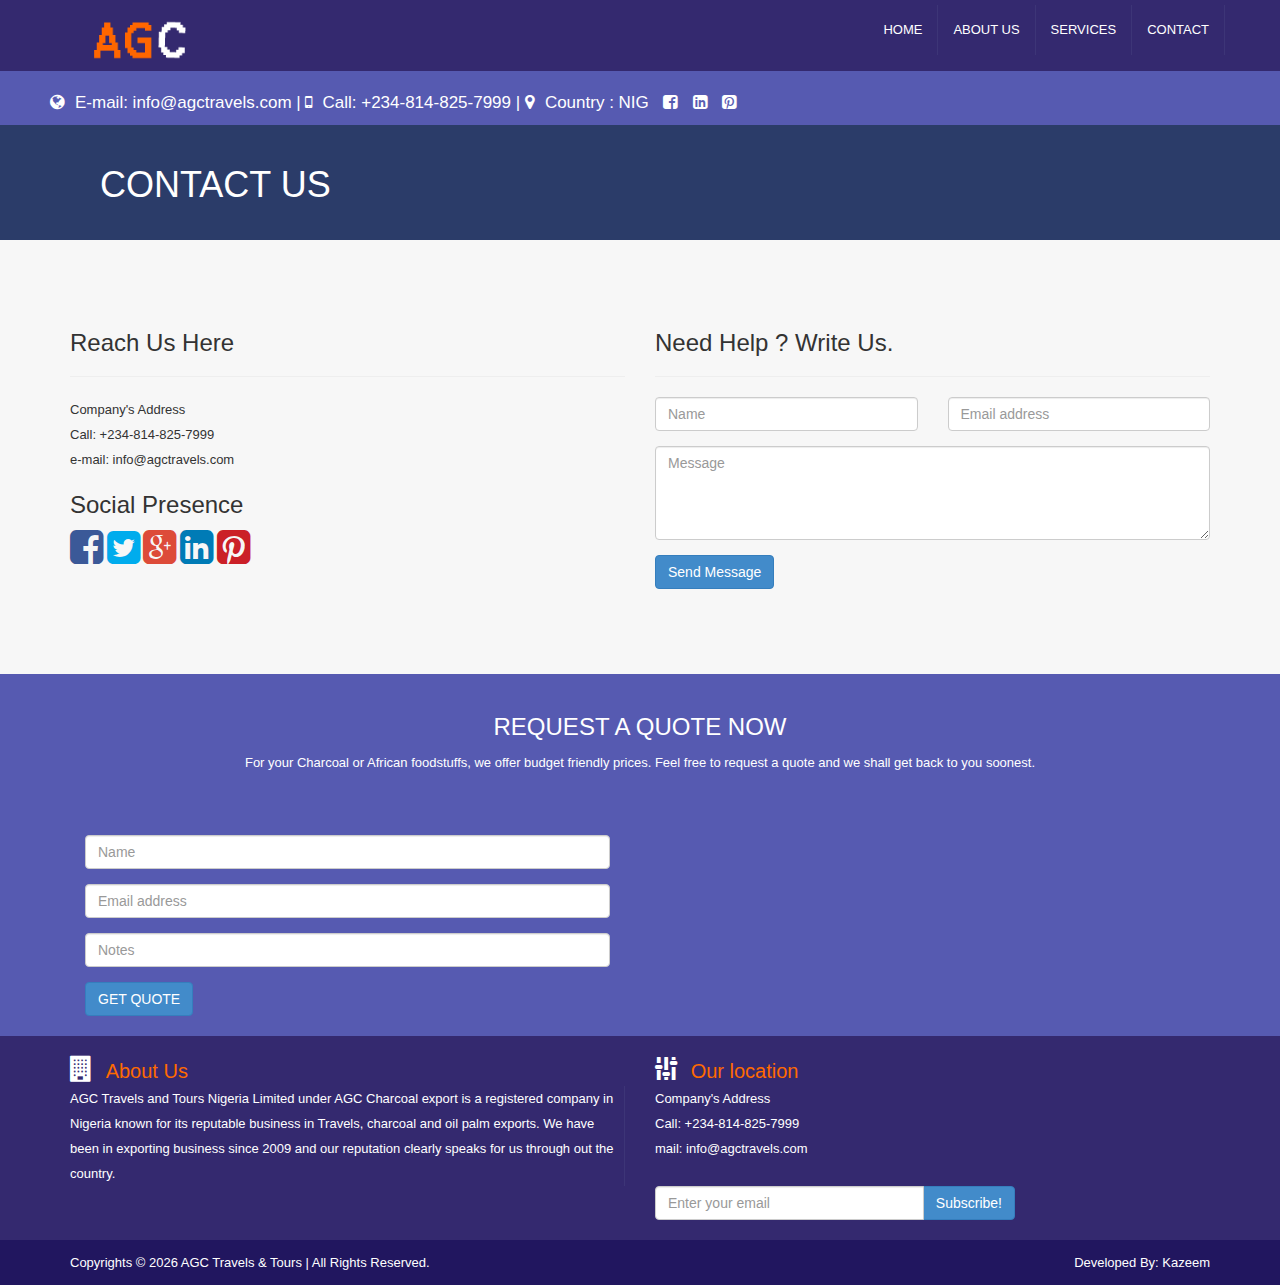
==== contact.html @ 62af7a73 "Add files via upload" ====
﻿<!DOCTYPE html>
<!--[if lt IE 7 ]><html class="ie ie6" lang="en"> <![endif]-->
<!--[if IE 7 ]><html class="ie ie7" lang="en"> <![endif]-->
<!--[if IE 8 ]><html class="ie ie8" lang="en"> <![endif]-->
<!--[if (gte IE 9)|!(IE)]><!-->
<html lang="en">
<!--<![endif]-->
<head>
    <meta charset="utf-8" />
    <meta name="viewport" content="width=device-width, initial-scale=1, maximum-scale=1" />
    <meta name="author" content="Kazeem Asifat">
    <meta name="keywords" content="AGC Travels and Tours, agc, agc travels and tours, agc travels & tours, AGC Charcoal, AGC Travels & Tours">
    <meta name="description" content="Welcome to AGC Travels & Tours Nigeria Limited. Under AGC Charcoal export, we have doussie wood, koso wood, ebony and many more for supply.">

    <!-- Twitter -->
    <meta name="twitter:card" content="summary">
    <meta name="twitter:site" content="https://kazeeem.github.io/skillzshawarma">
    <meta name="twitter:creator" content="Kazeem Asifat">
    <meta name="twitter:title" content="Welcome to Skillz Shawarma.">
    <meta name="twitter:description" content="Welcome to AGC Travels & Tours Nigeria Limited. Under AGC Charcoal export, we have doussie wood, koso wood, ebony and many more for supply.">
    <meta name="twitter:image" content="https://kazeem.github.io/skillzshawarma/images/img3.jpg">

    <!-- Facebook & Whatsapp -->
    <meta property="og:title" content="Welcome to AGC Travels & Tours Nigeria Limited. Under AGC Charcoal export, we have doussie wood, koso wood, ebony and many more for supply.">
    <meta property="og:url" content="https://kazeeem.github.io/skillzshawarma">
    <meta property="og:description" content="Welcome to AGC Travels & Tours Nigeria Limited. Under AGC Charcoal export, we have doussie wood, koso wood, ebony and many more for supply.">
    <meta property="og:image" content="https://kazeeem.github.io/skillzshawarma/images/img3.jpg">
    <meta property="og:image:secure_url" content="https://kazeeem.github.io/skillzshawarma/images/img3.jpg">
    <meta property="og:image:width" content="300">
    <meta property="og:image:height" content="200">
    <meta property="og:image:alt" content="site-logo">
    <meta property="og:type" content="website">
      
     <!--[if IE]>
        <meta http-equiv="X-UA-Compatible" content="IE=edge,chrome=1">
        <![endif]-->
    <title>Welcome to AGC Travels & Tours Nigeria Limited. Under AGC Charcoal export, we have doussie wood, koso wood, ebony and many more for supply.</title>
    <!--  Bootstrap Style -->
    <link href="assets/css/bootstrap.css" rel="stylesheet" />
     <!--  Font-Awesome Style -->
    <link href="assets/css/font-awesome.min.css" rel="stylesheet" />
     <!--  Font-Awesome Animation Style -->
    <link href="assets/css/font-awesome-animation.css" rel="stylesheet" />
     <!--  Pretty Photo Style -->
    <link href="assets/css/prettyPhoto.css" rel="stylesheet" />
        <!--  Google Font Style -->
    <link href='http://fonts.googleapis.com/css?family=Open+Sans' rel='stylesheet' type='text/css' />
     <!--  Custom Style -->
    <link href="assets/css/style.css" rel="stylesheet" />
    <!-- HTML5 shim and Respond.js IE8 support of HTML5 elements and media queries -->
    <!--[if lt IE 9]>
      <script src="https://oss.maxcdn.com/libs/html5shiv/3.7.0/html5shiv.js"></script>
      <script src="https://oss.maxcdn.com/libs/respond.js/1.3.0/respond.min.js"></script>
    <![endif]-->

</head>
<body>
 <div class="navbar navbar-default navbar-fixed-top menu-back">
        <div class="container">
            <div class="navbar-header">
                <button type="button" class="navbar-toggle" data-toggle="collapse" data-target=".navbar-collapse">
                    <span class="icon-bar"></span>
                    <span class="icon-bar"></span>
                    <span class="icon-bar"></span>
                </button>

                <a class="navbar-brand" href="#">
                    <img src="assets/img/logo3.png" class="navbar-brand-logo " alt="" />
                </a>
            </div>
            <div class="navbar-collapse collapse" >
                <ul class="nav navbar-nav navbar-right">
                   
                    <li><a href="index.html">HOME</a></li>
                    <li><a href="index.html#about">ABOUT US</a></li> 
                    <li><a href="index.html#services">SERVICES</a></li>
                    <li><a href="contact.html">CONTACT</a></li>
                </ul>
            </div>

        </div>
    </div>
    <!--./ Top Menu End -->
    <div class="div-social-top">

        <i class="fa fa-globe "></i>E-mail:  info@agctravels.com   | <i class="fa fa-mobile "></i>Call: +234-814-825-7999  |  <i class="fa fa-map-marker "></i>Country : NIG &nbsp;
        <a href="https://www.facebook.com/agc agro product" target="_blank">
          <i class="fa fa-facebook-square "></i>
        </a>
        <a href="#">
            <i class="fa fa-linkedin-square "></i>
        </a>
        <a href="#">
            <i class="fa fa-pinterest-square "></i>
        </a>


    </div>
    <!--./ Social Div End -->
    <div class="general-subhead">
        <h1>CONTACT US</h1>
    </div>
    <!--./ Gereral Subhead End -->
    <section>
        <div class="container">
            <div class="row">

                <div class="col-lg-6 col-md-6  col-sm-12">
                    <h3>Reach Us Here</h3>
                    <hr />
                    <p>
                        Company's Address
                            <br />
                        Call: +234-814-825-7999
                            <br />
                        e-mail: info@agctravels.com
                             <br />
                    </p>
                    <h3>Social Presence</h3>
                    <a href="https://www.facebook.com/agc agro product" target="_blank"><i class="fa fa-facebook-square fa-3x color-facebook"></i></a>
                    <a href="#"><i class="fa fa-twitter-square fa-3x color-twitter"></i></a>
                    <a href="#"><i class="fa fa-google-plus-square fa-3x color-google-plus"></i></a>
                    <a href="#"><i class="fa fa-linkedin-square fa-3x color-linkedin"></i></a>
                    <a href="#"><i class="fa fa-pinterest-square fa-3x color-pinterest"></i></a>
                </div>
                <div class="col-lg-6 col-md-6  col-sm-12">
                    <h3>Need Help ? Write Us. </h3>
                    <hr />
                    <form>
                        <div class="row">
                            <div class="col-lg-6 col-md-6 col-sm-6">
                                <div class="form-group">
                                    <input type="text" class="form-control" required="required" placeholder="Name" />
                                </div>
                            </div>
                            <div class="col-lg-6 col-md-6 col-sm-6">
                                <div class="form-group">
                                    <input type="text" class="form-control" required="required" placeholder="Email address" />
                                </div>
                            </div>
                        </div>
                        <div class="row">
                            <div class="col-lg-12 col-md-12 col-sm-12">
                                <div class="form-group">
                                    <textarea name="message" id="message" required="required" class="form-control" rows="4" placeholder="Message"></textarea>
                                </div>
                                <div class="form-group">
                                    <button type="submit" class="btn btn-primary">Send Message</button>
                                </div>
                            </div>
                        </div>
                    </form>
                </div>

            </div>
        </div>

    </section>
    <!--./ Main Contact end -->
    <div id="request-quote">
        <div class="container">

            <div class="row">
                <div class="col-lg-12 col-md-12">
                    <div class="text-center">
                        <h3>REQUEST A QUOTE NOW</h3>
                        <p>For your Charcoal or African foodstuffs, we offer budget friendly prices. Feel free to request a quote and we shall get back to you soonest. </p>
                        <br />
                        <br />
                    </div>
                </div>
                <div class="col-lg-6 col-md-6">
                    <form>
                        <div class="col-lg-12 col-md-12 ">
                            <div class="form-group">
                                <input type="text" class="form-control" required="required" placeholder="Name" />
                            </div>
                        </div>
                        <div class="col-lg-12 col-md-12">
                            <div class="form-group">
                                <input type="text" class="form-control" required="required" placeholder="Email address" />
                            </div>
                        </div>
                        <div class="col-lg-12 col-md-12">
                            <div class="form-group">
                                <input type="text" class="form-control" required="required" placeholder="Notes" />
                            </div>
                        </div>
                        <div class="col-lg-12 col-md-12">
                            <button type="submit" class="btn btn-primary">GET QUOTE</button>

                        </div>
                    </form>
                </div>
            </div>

        </div>

    </div>
    <!--./ Request Quote End -->
     <div id="footer-sec">
        <div class="container">
            <div class="row">
                <div class="col-lg-6 col-md-6" id="about-ftr">
                    <i class="fa fa-building fa-2x"></i>
                    <span>About Us</span>
                    <p>
                        AGC Travels and Tours Nigeria Limited under AGC Charcoal export is a registered company in Nigeria known for its reputable business in Travels, charcoal and oil palm exports. We have been in exporting business since 2009 and our reputation clearly speaks for us through out the country.
                    </p>
                </div>

                <div class="col-lg-4 col-md-4">
                    <i class="fa fa-sliders fa-2x"></i>
                    <span>Our location</span>
                    <small></small>
                    Company's Address
                    <br />
                    Call: +234-814-825-7999
                     <br />
                    mail: info@agctravels.com
                    <br />
                    <br />
                    <form role="form">
                        <div class="input-group">
                            <input type="text" class="form-control" autocomplete="off" placeholder="Enter your email" required />
                            <span class="input-group-btn">
                                <button class="btn btn-primary" type="button">Subscribe!</button>
                            </span>
                        </div>
                    </form>
                </div>
            </div>
        </div>
         </div>
    <!--./ footer-sec  End -->
    <div id="footser-end">
        <div class="container">
            <div class="row">
                <div class="col-lg-6 col-md-6 text-left">
                   Copyrights &copy; <script>document.write(new Date().getFullYear());</script> AGC Travels & Tours | All Rights Reserved.                 
                </div>
                <div class="col-lg-6 col-md-6">
                    Developed By: <a href="http://kazeeem.github.io" target="_blank" style="color:#fff" >Kazeem</a>    
                </div>
            </div>

        </div>
    </div>
    <!--./ footer-end End -->
    <!--  Jquery Core Script -->
    <script src="assets/js/jquery-1.10.2.js"></script>
    <!--  Core Bootstrap Script -->
    <script src="assets/js/bootstrap.js"></script>
    <!--  Custom Scripts -->
    <script src="assets/js/custom.js"></script>

</body>
</html>
---- assets/css/prettyPhoto.css ----
div.pp_default .pp_top,div.pp_default .pp_top .pp_middle,div.pp_default .pp_top .pp_left,div.pp_default .pp_top .pp_right,div.pp_default .pp_bottom,div.pp_default .pp_bottom .pp_left,div.pp_default .pp_bottom .pp_middle,div.pp_default .pp_bottom .pp_right{height:13px}
div.pp_default .pp_top .pp_left{background:url(../img/prettyPhoto/default/sprite.png) -78px -93px no-repeat}
div.pp_default .pp_top .pp_middle{background:url(../img/prettyPhoto/default/sprite_x.png) top left repeat-x}
div.pp_default .pp_top .pp_right{background:url(../img/prettyPhoto/default/sprite.png) -112px -93px no-repeat}
div.pp_default .pp_content .ppt{color:#f8f8f8}
div.pp_default .pp_content_container .pp_left{background:url(../img/prettyPhoto/default/sprite_y.png) -7px 0 repeat-y;padding-left:13px}
div.pp_default .pp_content_container .pp_right{background:url(../img/prettyPhoto/default/sprite_y.png) top right repeat-y;padding-right:13px}
div.pp_default .pp_next:hover{background:url(../img/prettyPhoto/default/sprite_next.png) center right no-repeat;cursor:pointer}
div.pp_default .pp_previous:hover{background:url(../img/prettyPhoto/default/sprite_prev.png) center left no-repeat;cursor:pointer}
div.pp_default .pp_expand{background:url(../img/prettyPhoto/default/sprite.png) 0 -29px no-repeat;cursor:pointer;width:28px;height:28px}
div.pp_default .pp_expand:hover{background:url(../img/prettyPhoto/default/sprite.png) 0 -56px no-repeat;cursor:pointer}
div.pp_default .pp_contract{background:url(../img/prettyPhoto/default/sprite.png) 0 -84px no-repeat;cursor:pointer;width:28px;height:28px}
div.pp_default .pp_contract:hover{background:url(../img/prettyPhoto/default/sprite.png) 0 -113px no-repeat;cursor:pointer}
div.pp_default .pp_close{width:30px;height:30px;background:url(../img/prettyPhoto/default/sprite.png) 2px 1px no-repeat;cursor:pointer}
div.pp_default .pp_gallery ul li a{background:url(../img/prettyPhoto/default/default_thumb.png) center center #f8f8f8;border:1px solid #aaa}
div.pp_default .pp_social{margin-top:7px}
div.pp_default .pp_gallery a.pp_arrow_previous,div.pp_default .pp_gallery a.pp_arrow_next{position:static;left:auto}
div.pp_default .pp_nav .pp_play,div.pp_default .pp_nav .pp_pause{background:url(../img/prettyPhoto/default/sprite.png) -51px 1px no-repeat;height:30px;width:30px}
div.pp_default .pp_nav .pp_pause{background-position:-51px -29px}
div.pp_default a.pp_arrow_previous,div.pp_default a.pp_arrow_next{background:url(../img/prettyPhoto/default/sprite.png) -31px -3px no-repeat;height:20px;width:20px;margin:4px 0 0}
div.pp_default a.pp_arrow_next{left:52px;background-position:-82px -3px}
div.pp_default .pp_content_container .pp_details{margin-top:5px}
div.pp_default .pp_nav{clear:none;height:30px;width:110px;position:relative}
div.pp_default .pp_nav .currentTextHolder{font-family:Georgia;font-style:italic;color:#999;font-size:11px;left:75px;line-height:25px;position:absolute;top:2px;margin:0;padding:0 0 0 10px}
div.pp_default .pp_close:hover,div.pp_default .pp_nav .pp_play:hover,div.pp_default .pp_nav .pp_pause:hover,div.pp_default .pp_arrow_next:hover,div.pp_default .pp_arrow_previous:hover{opacity:0.7}
div.pp_default .pp_description{font-size:11px;font-weight:700;line-height:14px;margin:5px 50px 5px 0}
div.pp_default .pp_bottom .pp_left{background:url(../img/prettyPhoto/default/sprite.png) -78px -127px no-repeat}
div.pp_default .pp_bottom .pp_middle{background:url(../img/prettyPhoto/default/sprite_x.png) bottom left repeat-x}
div.pp_default .pp_bottom .pp_right{background:url(../img/prettyPhoto/default/sprite.png) -112px -127px no-repeat}
div.pp_default .pp_loaderIcon{background:url(../img/prettyPhoto/default/loader.gif) center center no-repeat}
div.light_rounded .pp_top .pp_left{background:url(../img/prettyPhoto/light_rounded/sprite.png) -88px -53px no-repeat}
div.light_rounded .pp_top .pp_right{background:url(../img/prettyPhoto/light_rounded/sprite.png) -110px -53px no-repeat}
div.light_rounded .pp_next:hover{background:url(../img/prettyPhoto/light_rounded/btnNext.png) center right no-repeat;cursor:pointer}
div.light_rounded .pp_previous:hover{background:url(../img/prettyPhoto/light_rounded/btnPrevious.png) center left no-repeat;cursor:pointer}
div.light_rounded .pp_expand{background:url(../img/prettyPhoto/light_rounded/sprite.png) -31px -26px no-repeat;cursor:pointer}
div.light_rounded .pp_expand:hover{background:url(../img/prettyPhoto/light_rounded/sprite.png) -31px -47px no-repeat;cursor:pointer}
div.light_rounded .pp_contract{background:url(../img/prettyPhoto/light_rounded/sprite.png) 0 -26px no-repeat;cursor:pointer}
div.light_rounded .pp_contract:hover{background:url(../img/prettyPhoto/light_rounded/sprite.png) 0 -47px no-repeat;cursor:pointer}
div.light_rounded .pp_close{width:75px;height:22px;background:url(../img/prettyPhoto/light_rounded/sprite.png) -1px -1px no-repeat;cursor:pointer}
div.light_rounded .pp_nav .pp_play{background:url(../img/prettyPhoto/light_rounded/sprite.png) -1px -100px no-repeat;height:15px;width:14px}
div.light_rounded .pp_nav .pp_pause{background:url(../img/prettyPhoto/light_rounded/sprite.png) -24px -100px no-repeat;height:15px;width:14px}
div.light_rounded .pp_arrow_previous{background:url(../img/prettyPhoto/light_rounded/sprite.png) 0 -71px no-repeat}
div.light_rounded .pp_arrow_next{background:url(../img/prettyPhoto/light_rounded/sprite.png) -22px -71px no-repeat}
div.light_rounded .pp_bottom .pp_left{background:url(../img/prettyPhoto/light_rounded/sprite.png) -88px -80px no-repeat}
div.light_rounded .pp_bottom .pp_right{background:url(../img/prettyPhoto/light_rounded/sprite.png) -110px -80px no-repeat}
div.dark_rounded .pp_top .pp_left{background:url(../img/prettyPhoto/dark_rounded/sprite.png) -88px -53px no-repeat}
div.dark_rounded .pp_top .pp_right{background:url(../img/prettyPhoto/dark_rounded/sprite.png) -110px -53px no-repeat}
div.dark_rounded .pp_content_container .pp_left{background:url(../img/prettyPhoto/dark_rounded/contentPattern.png) top left repeat-y}
div.dark_rounded .pp_content_container .pp_right{background:url(../img/prettyPhoto/dark_rounded/contentPattern.png) top right repeat-y}
div.dark_rounded .pp_next:hover{background:url(../img/prettyPhoto/dark_rounded/btnNext.png) center right no-repeat;cursor:pointer}
div.dark_rounded .pp_previous:hover{background:url(../img/prettyPhoto/dark_rounded/btnPrevious.png) center left no-repeat;cursor:pointer}
div.dark_rounded .pp_expand{background:url(../img/prettyPhoto/dark_rounded/sprite.png) -31px -26px no-repeat;cursor:pointer}
div.dark_rounded .pp_expand:hover{background:url(../img/prettyPhoto/dark_rounded/sprite.png) -31px -47px no-repeat;cursor:pointer}
div.dark_rounded .pp_contract{background:url(../img/prettyPhoto/dark_rounded/sprite.png) 0 -26px no-repeat;cursor:pointer}
div.dark_rounded .pp_contract:hover{background:url(../img/prettyPhoto/dark_rounded/sprite.png) 0 -47px no-repeat;cursor:pointer}
div.dark_rounded .pp_close{width:75px;height:22px;background:url(../img/prettyPhoto/dark_rounded/sprite.png) -1px -1px no-repeat;cursor:pointer}
div.dark_rounded .pp_description{margin-right:85px;color:#fff}
div.dark_rounded .pp_nav .pp_play{background:url(../img/prettyPhoto/dark_rounded/sprite.png) -1px -100px no-repeat;height:15px;width:14px}
div.dark_rounded .pp_nav .pp_pause{background:url(../img/prettyPhoto/dark_rounded/sprite.png) -24px -100px no-repeat;height:15px;width:14px}
div.dark_rounded .pp_arrow_previous{background:url(../img/prettyPhoto/dark_rounded/sprite.png) 0 -71px no-repeat}
div.dark_rounded .pp_arrow_next{background:url(../img/prettyPhoto/dark_rounded/sprite.png) -22px -71px no-repeat}
div.dark_rounded .pp_bottom .pp_left{background:url(../img/prettyPhoto/dark_rounded/sprite.png) -88px -80px no-repeat}
div.dark_rounded .pp_bottom .pp_right{background:url(../img/prettyPhoto/dark_rounded/sprite.png) -110px -80px no-repeat}
div.dark_rounded .pp_loaderIcon{background:url(../img/prettyPhoto/dark_rounded/loader.gif) center center no-repeat}
div.dark_square .pp_left,div.dark_square .pp_middle,div.dark_square .pp_right,div.dark_square .pp_content{background:#000}
div.dark_square .pp_description{color:#fff;margin:0 85px 0 0}
div.dark_square .pp_loaderIcon{background:url(../img/prettyPhoto/dark_square/loader.gif) center center no-repeat}
div.dark_square .pp_expand{background:url(../img/prettyPhoto/dark_square/sprite.png) -31px -26px no-repeat;cursor:pointer}
div.dark_square .pp_expand:hover{background:url(../img/prettyPhoto/dark_square/sprite.png) -31px -47px no-repeat;cursor:pointer}
div.dark_square .pp_contract{background:url(../img/prettyPhoto/dark_square/sprite.png) 0 -26px no-repeat;cursor:pointer}
div.dark_square .pp_contract:hover{background:url(../img/prettyPhoto/dark_square/sprite.png) 0 -47px no-repeat;cursor:pointer}
div.dark_square .pp_close{width:75px;height:22px;background:url(../img/prettyPhoto/dark_square/sprite.png) -1px -1px no-repeat;cursor:pointer}
div.dark_square .pp_nav{clear:none}
div.dark_square .pp_nav .pp_play{background:url(../img/prettyPhoto/dark_square/sprite.png) -1px -100px no-repeat;height:15px;width:14px}
div.dark_square .pp_nav .pp_pause{background:url(../img/prettyPhoto/dark_square/sprite.png) -24px -100px no-repeat;height:15px;width:14px}
div.dark_square .pp_arrow_previous{background:url(../img/prettyPhoto/dark_square/sprite.png) 0 -71px no-repeat}
div.dark_square .pp_arrow_next{background:url(../img/prettyPhoto/dark_square/sprite.png) -22px -71px no-repeat}
div.dark_square .pp_next:hover{background:url(../img/prettyPhoto/dark_square/btnNext.png) center right no-repeat;cursor:pointer}
div.dark_square .pp_previous:hover{background:url(../img/prettyPhoto/dark_square/btnPrevious.png) center left no-repeat;cursor:pointer}
div.light_square .pp_expand{background:url(../img/prettyPhoto/light_square/sprite.png) -31px -26px no-repeat;cursor:pointer}
div.light_square .pp_expand:hover{background:url(../img/prettyPhoto/light_square/sprite.png) -31px -47px no-repeat;cursor:pointer}
div.light_square .pp_contract{background:url(../img/prettyPhoto/light_square/sprite.png) 0 -26px no-repeat;cursor:pointer}
div.light_square .pp_contract:hover{background:url(../img/prettyPhoto/light_square/sprite.png) 0 -47px no-repeat;cursor:pointer}
div.light_square .pp_close{width:75px;height:22px;background:url(../img/prettyPhoto/light_square/sprite.png) -1px -1px no-repeat;cursor:pointer}
div.light_square .pp_nav .pp_play{background:url(../img/prettyPhoto/light_square/sprite.png) -1px -100px no-repeat;height:15px;width:14px}
div.light_square .pp_nav .pp_pause{background:url(../img/prettyPhoto/light_square/sprite.png) -24px -100px no-repeat;height:15px;width:14px}
div.light_square .pp_arrow_previous{background:url(../img/prettyPhoto/light_square/sprite.png) 0 -71px no-repeat}
div.light_square .pp_arrow_next{background:url(../img/prettyPhoto/light_square/sprite.png) -22px -71px no-repeat}
div.light_square .pp_next:hover{background:url(../img/prettyPhoto/light_square/btnNext.png) center right no-repeat;cursor:pointer}
div.light_square .pp_previous:hover{background:url(../img/prettyPhoto/light_square/btnPrevious.png) center left no-repeat;cursor:pointer}
div.facebook .pp_top .pp_left{background:url(../img/prettyPhoto/facebook/sprite.png) -88px -53px no-repeat}
div.facebook .pp_top .pp_middle{background:url(../img/prettyPhoto/facebook/contentPatternTop.png) top left repeat-x}
div.facebook .pp_top .pp_right{background:url(../img/prettyPhoto/facebook/sprite.png) -110px -53px no-repeat}
div.facebook .pp_content_container .pp_left{background:url(../img/prettyPhoto/facebook/contentPatternLeft.png) top left repeat-y}
div.facebook .pp_content_container .pp_right{background:url(../img/prettyPhoto/facebook/contentPatternRight.png) top right repeat-y}
div.facebook .pp_expand{background:url(../img/prettyPhoto/facebook/sprite.png) -31px -26px no-repeat;cursor:pointer}
div.facebook .pp_expand:hover{background:url(../img/prettyPhoto/facebook/sprite.png) -31px -47px no-repeat;cursor:pointer}
div.facebook .pp_contract{background:url(../img/prettyPhoto/facebook/sprite.png) 0 -26px no-repeat;cursor:pointer}
div.facebook .pp_contract:hover{background:url(../img/prettyPhoto/facebook/sprite.png) 0 -47px no-repeat;cursor:pointer}
div.facebook .pp_close{width:22px;height:22px;background:url(../img/prettyPhoto/facebook/sprite.png) -1px -1px no-repeat;cursor:pointer}
div.facebook .pp_description{margin:0 37px 0 0}
div.facebook .pp_loaderIcon{background:url(../img/prettyPhoto/facebook/loader.gif) center center no-repeat}
div.facebook .pp_arrow_previous{background:url(../img/prettyPhoto/facebook/sprite.png) 0 -71px no-repeat;height:22px;margin-top:0;width:22px}
div.facebook .pp_arrow_previous.disabled{background-position:0 -96px;cursor:default}
div.facebook .pp_arrow_next{background:url(../img/prettyPhoto/facebook/sprite.png) -32px -71px no-repeat;height:22px;margin-top:0;width:22px}
div.facebook .pp_arrow_next.disabled{background-position:-32px -96px;cursor:default}
div.facebook .pp_nav{margin-top:0}
div.facebook .pp_nav p{font-size:15px;padding:0 3px 0 4px}
div.facebook .pp_nav .pp_play{background:url(../img/prettyPhoto/facebook/sprite.png) -1px -123px no-repeat;height:22px;width:22px}
div.facebook .pp_nav .pp_pause{background:url(../img/prettyPhoto/facebook/sprite.png) -32px -123px no-repeat;height:22px;width:22px}
div.facebook .pp_next:hover{background:url(../img/prettyPhoto/facebook/btnNext.png) center right no-repeat;cursor:pointer}
div.facebook .pp_previous:hover{background:url(../img/prettyPhoto/facebook/btnPrevious.png) center left no-repeat;cursor:pointer}
div.facebook .pp_bottom .pp_left{background:url(../img/prettyPhoto/facebook/sprite.png) -88px -80px no-repeat}
div.facebook .pp_bottom .pp_middle{background:url(../img/prettyPhoto/facebook/contentPatternBottom.png) top left repeat-x}
div.facebook .pp_bottom .pp_right{background:url(../img/prettyPhoto/facebook/sprite.png) -110px -80px no-repeat}
div.pp_pic_holder a:focus{outline:none}
div.pp_overlay{background:#000;display:none;left:0;position:absolute;top:0;width:100%;z-index:9500}
div.pp_pic_holder{display:none;position:absolute;width:100px;z-index:10000}
.pp_content{height:40px;min-width:40px}
* html .pp_content{width:40px}
.pp_content_container{position:relative;text-align:left;width:100%}
.pp_content_container .pp_left{padding-left:20px}
.pp_content_container .pp_right{padding-right:20px}
.pp_content_container .pp_details{float:left;margin:10px 0 2px}
.pp_description{display:none;margin:0}
.pp_social{float:left;margin:0}
.pp_social .facebook{float:left;margin-left:5px;width:55px;overflow:hidden}
.pp_social .twitter{float:left}
.pp_nav{clear:right;float:left;margin:3px 10px 0 0}
.pp_nav p{float:left;white-space:nowrap;margin:2px 4px}
.pp_nav .pp_play,.pp_nav .pp_pause{float:left;margin-right:4px;text-indent:-10000px}
a.pp_arrow_previous,a.pp_arrow_next{display:block;float:left;height:15px;margin-top:3px;overflow:hidden;text-indent:-10000px;width:14px}
.pp_hoverContainer{position:absolute;top:0;width:100%;z-index:2000}
.pp_gallery{display:none;left:50%;margin-top:-50px;position:absolute;z-index:10000}
.pp_gallery div{float:left;overflow:hidden;position:relative}
.pp_gallery ul{float:left;height:35px;position:relative;white-space:nowrap;margin:0 0 0 5px;padding:0}
.pp_gallery ul a{border:1px rgba(0,0,0,0.5) solid;display:block;float:left;height:33px;overflow:hidden}
.pp_gallery ul a img{border:0}
.pp_gallery li{display:block;float:left;margin:0 5px 0 0;padding:0}
.pp_gallery li.default a{background:url(../img/prettyPhoto/facebook/default_thumbnail.gif) 0 0 no-repeat;display:block;height:33px;width:50px}
.pp_gallery .pp_arrow_previous,.pp_gallery .pp_arrow_next{margin-top:7px!important}
a.pp_next{background:url(../img/prettyPhoto/light_rounded/btnNext.png) 10000px 10000px no-repeat;display:block;float:right;height:100%;text-indent:-10000px;width:49%}
a.pp_previous{background:url(../img/prettyPhoto/light_rounded/btnNext.png) 10000px 10000px no-repeat;display:block;float:left;height:100%;text-indent:-10000px;width:49%}
a.pp_expand,a.pp_contract{cursor:pointer;display:none;height:20px;position:absolute;right:30px;text-indent:-10000px;top:10px;width:20px;z-index:20000}
a.pp_close{position:absolute;right:0;top:0;display:block;line-height:22px;text-indent:-10000px}
.pp_loaderIcon{display:block;height:24px;left:50%;position:absolute;top:50%;width:24px;margin:-12px 0 0 -12px}
#pp_full_res{line-height:1!important}
#pp_full_res .pp_inline{text-align:left}
#pp_full_res .pp_inline p{margin:0 0 15px}
div.ppt{color:#fff;display:none;font-size:17px;z-index:9999;margin:0 0 5px 15px}
div.pp_default .pp_content,div.light_rounded .pp_content{background-color:#fff}
div.pp_default #pp_full_res .pp_inline,div.light_rounded .pp_content .ppt,div.light_rounded #pp_full_res .pp_inline,div.light_square .pp_content .ppt,div.light_square #pp_full_res .pp_inline,div.facebook .pp_content .ppt,div.facebook #pp_full_res .pp_inline{color:#000}
div.pp_default .pp_gallery ul li a:hover,div.pp_default .pp_gallery ul li.selected a,.pp_gallery ul a:hover,.pp_gallery li.selected a{border-color:#fff}
div.pp_default .pp_details,div.light_rounded .pp_details,div.dark_rounded .pp_details,div.dark_square .pp_details,div.light_square .pp_details,div.facebook .pp_details{position:relative}
div.light_rounded .pp_top .pp_middle,div.light_rounded .pp_content_container .pp_left,div.light_rounded .pp_content_container .pp_right,div.light_rounded .pp_bottom .pp_middle,div.light_square .pp_left,div.light_square .pp_middle,div.light_square .pp_right,div.light_square .pp_content,div.facebook .pp_content{background:#fff}
div.light_rounded .pp_description,div.light_square .pp_description{margin-right:85px}
div.light_rounded .pp_gallery a.pp_arrow_previous,div.light_rounded .pp_gallery a.pp_arrow_next,div.dark_rounded .pp_gallery a.pp_arrow_previous,div.dark_rounded .pp_gallery a.pp_arrow_next,div.dark_square .pp_gallery a.pp_arrow_previous,div.dark_square .pp_gallery a.pp_arrow_next,div.light_square .pp_gallery a.pp_arrow_previous,div.light_square .pp_gallery a.pp_arrow_next{margin-top:12px!important}
div.light_rounded .pp_arrow_previous.disabled,div.dark_rounded .pp_arrow_previous.disabled,div.dark_square .pp_arrow_previous.disabled,div.light_square .pp_arrow_previous.disabled{background-position:0 -87px;cursor:default}
div.light_rounded .pp_arrow_next.disabled,div.dark_rounded .pp_arrow_next.disabled,div.dark_square .pp_arrow_next.disabled,div.light_square .pp_arrow_next.disabled{background-position:-22px -87px;cursor:default}
div.light_rounded .pp_loaderIcon,div.light_square .pp_loaderIcon{background:url(../img/prettyPhoto/light_rounded/loader.gif) center center no-repeat}
div.dark_rounded .pp_top .pp_middle,div.dark_rounded .pp_content,div.dark_rounded .pp_bottom .pp_middle{background:url(../img/prettyPhoto/dark_rounded/contentPattern.png) top left repeat}
div.dark_rounded .currentTextHolder,div.dark_square .currentTextHolder{color:#c4c4c4}
div.dark_rounded #pp_full_res .pp_inline,div.dark_square #pp_full_res .pp_inline{color:#fff}
.pp_top,.pp_bottom{height:20px;position:relative}
* html .pp_top,* html .pp_bottom{padding:0 20px}
.pp_top .pp_left,.pp_bottom .pp_left{height:20px;left:0;position:absolute;width:20px}
.pp_top .pp_middle,.pp_bottom .pp_middle{height:20px;left:20px;position:absolute;right:20px}
* html .pp_top .pp_middle,* html .pp_bottom .pp_middle{left:0;position:static}
.pp_top .pp_right,.pp_bottom .pp_right{height:20px;left:auto;position:absolute;right:0;top:0;width:20px}
.pp_fade,.pp_gallery li.default a img{display:none}
---- assets/css/style.css ----
﻿/*=============================================================
    Authour URI: www.binarytheme.com
    License: Commons Attribution 3.0

    http://creativecommons.org/licenses/by/3.0/

    100% To use For Personal And Commercial Use.
    IN EXCHANGE JUST GIVE US CREDITS AND TELL YOUR FRIENDS ABOUT US
   
    ========================================================  */

/*=====================================
   GENERAL STYLE SECTION
    ===================================*/
body {
    font-family: Poppins, Arial, sans-serif;
    margin-top:70px;
    font-size:13px;
    line-height:25px;
    background-color: #F7F7F7;
}

p {
  font-family: "Poppins", Arial, sans-serif;
}

h1, h2, h3, h4, h5, h6 {
  font-family: "Josefin Sans", Arial, sans-serif;
}
.text-center {
    text-align:center;
}
section {
    margin:70px 0px 70px 0px;
}
.pad-top-botm {
    padding-top:50px;
    padding-bottom:50px;
}
.pad-row {
    padding-top:20px;
}
/*=====================================
   COLOR CODES
    ===================================*/
.clr-white {
    color:#fff;
}
.clr-main {
 color: #ff6a00;
}
.transparent-bk {
    background-color:transparent!important;
}
.clr-blue-bk {
    background-color:#7383F8!important;
}
/*=====================================
   TOP MENU STYLE SECTION
    ===================================*/

/*Menu Back Color*/
.menu-back {
    background-color:#34296F;  
}
/*Logo Image */
.navbar-brand-logo {
    max-height:60px;
    padding-bottom:10px;
}
/*top-menu links color*/
.navbar-default .navbar-nav > li > a {
    color: #FFF;
}
/*top-menu links color on hover*/
    .navbar-default .navbar-nav > li > a:hover {
        color: #ff6a00;
    }

/*top-menu links & margin*/    
.navbar-nav > li > a {
    border-right: 1px solid #3D3577;
    margin: 5px 0px 5px 0px;
}

/*Font-awesome-icon*/
.nav li > a>i {
    color:#FB9351;
    padding-left:5px;
}
/*dummy small text*/
.nav li > a>span {
    font-size:13px;display:table;
    color: #C5C5C5;
}
/*sub-menu*/
.nav .dropdown-menu > li > a {
    padding: 15px 10px;
    
    border-bottom: 1px solid #565AB1;
    margin: 5px;
}

    /*minimum sub-menu width*/
.nav .dropdown-menu {
    min-width: 200px;
}

/*sub-menu font-awesome-icon*/
.nav .dropdown-menu > li > a > i{
    color:#565AB1;
    font-size:14px;
    margin-right:10px;
}
/*Small Screen Header height of top menu*/
.navbar-header {
    min-height:70px;
}
/*making border transparent*/
.navbar-default {
border-color: rgba(231, 231, 231, 0);
}
/*Toggle Adjustment*/
.navbar-default .navbar-toggle:hover, .navbar-default .navbar-toggle:focus {
background-color: rgba(221, 221, 221, 0);
}

.navbar-default .navbar-toggle {
border-color: #A0761D;
}

/*=====================================
   SOCIAL HEADER STYLE SECTION
    ===================================*/
.div-social-top {
    background-color:#565AB1;
    min-height:40px;
    padding:20px 50px 10px 50px;
    color:#fff;
    font-size:17px;
}
    .div-social-top a,.div-social-top a:hover {
        color:#fff;
        text-decoration:none;
    }
    .div-social-top i {
         margin-right:10px;
    }
/*=====================================
   TOP SLIDER STYLE SECTION
    ===================================*/

/* navigation icon style*/
 .control-icon {
           position:absolute;
           top:50%;
           
                 }

 /* bootstrap adjustments */
    .carousel-control.right {
right: 0;
left: auto;
    background-repeat: repeat-x;
    background-image: linear-gradient(to right,rgba(0, 0, 0, .0001) 0%, rgba(0, 0, 0, 0) 100%)!important;
}
     .carousel-control.left {
left: 0;
right: auto;
    background-repeat: repeat-x;
    background-image: linear-gradient(to left,rgba(0, 0, 0, .0001) 0%, rgba(0, 0, 0, 0) 100%)!important;
}
 /* Caption Back Color */
     .back-light {
    background-color:rgba(0, 0, 0, 0.80);
    padding:10px;
    line-height:30px;
}
/*=====================================
   WELCOME SECTION
    ===================================*/


.welcome-div {
    padding:10px;
    background-color:#777777;
    color:#fff;
    text-align:center;
}
    .welcome-div span {
        font-size:20px;
        padding:0px 30px 0px 30px;
    }


    
/*=====================================
  HOME PAGE STYLES GENERAL
    ===================================*/

#home-service i {
    color:#ff6a00;
    cursor:pointer;
    
}
#home-service i:hover {
    color:#565AB1;
     cursor:pointer;
      -webkit-transition: all 0.5s ease-in-out;
  -moz-transition: all 0.5s ease-in-out;
  -o-transition: all 0.5s ease-in-out;
  transition: all 0.5s ease-in-out;
}
#service-info i{
    margin-right:10px;
    color:#ff6a00;
    cursor:pointer;
    
}
#service-info i:hover{
    color:#000;

     -webkit-transition: all 0.5s ease-in-out;
  -moz-transition: all 0.5s ease-in-out;
  -o-transition: all 0.5s ease-in-out;
  transition: all 0.5s ease-in-out;
}
.icon-round {
margin-top: 30px;
font-size: 60px;
height: 128px;
width: 128px;
line-height: 130px;
margin-right: 10px;
text-align: center;
display: inline-block;
border-radius: 100%;
margin-bottom: 10px;
background-color:rgba(158, 158, 158, 0.15);
}

.vedio-style {
    border: 0px;
     width: 100%; 
     min-height: 300px
}

/*=====================================
  HOME PAGE TWO STYLES GENERAL
    ===================================*/
#index2-header{
background: url(../img/index2-head.jpg) no-repeat center center;
padding: 0;
-webkit-background-size: cover;
background-size: cover;
}
    #index2-header h1 {
        padding:100px 20px 20px 20px;
        color:#fff;
        font-size:50px;
        font-weight:800;
        text-align:center;
    }
     #index2-header p {
        padding:10px 20px 20px 20px;
        color:#fff;
        font-size:16px;
        line-height:20px;
        font-weight:800;       
       text-align:center;
    }
    #index2-header .overlay {
              background: rgba(11, 9, 27, 0.7);        
        min-height:400px;
    }
/*=====================================
  CLIENTS TESTIMONIALS STYLES 
    ===================================*/
.middle-section {
padding-bottom: 50px;
background: url(../img/middle-text.jpg) no-repeat 50% 50%;
background-attachment: fixed;
-webkit-background-size: cover;
-moz-background-size: cover;
-o-background-size: cover;
background-size: cover;
width: 100%;
display: block;
height: auto;
min-height: 300px;
color: #fff;
text-align:center;
padding:30px;
}

.slide-custom {
    min-height:200px;
    padding:20px;
    line-height:30px;
}
h4 i{
   padding:5px;
}
.user-img {
border: 2px solid #fff;
overflow: hidden;
border-radius: 50%;
display: inline-block;
}

.img-u {
   max-height: 90px;
max-width: 90px;
}

/*=====================================
  MEDIA STYLES 
    ===================================*/
#media-sec {
    background-color:#565AB1;
    padding:20px;
    color:#fff;
}
    #media-sec h3 {
         color:#AF9BFF;
    }
    #media-sec small {
        color:#ff6a00;
    }
    /*=======================================
    STATS SECTION STYLES
==================================================*/
    .just-stats{
padding-bottom: 50px;
background: url(../img/index2-head.jpg) no-repeat 50% 50%;
background-attachment: fixed;
-webkit-background-size: cover;
-moz-background-size: cover;
-o-background-size: cover;
background-size: cover;
width: 100%;
display: block;
height: auto;
min-height: 250px;
color: #fff;
text-align:center;
padding:30px;
}
.stats-div {
    text-align:center;
    width: 100%;
    min-height: 100px;
    padding: 30px 20px 30px 20px;
    color:#fff;
}

.stats-div > h3 {
    font-size:60px;
    font-weight:900;
}

/*=====================================
  FOOTER STYLES 
    ===================================*/


#footer-sec {

   background-color:#34296F; 
   color:#fff;
   padding:20px;
}
#footer-sec i {
    margin-right:10px;
}
#footer-sec span {
    font-size:20px;
    color:#ff6a00;
}
#footer-sec small {
    display:table-cell;
    color: #C5C5C5;
}
#footer-sec p {
   border-right: 1px solid #3D3577;
   padding-right:10px;

}
#footer-sec .media-heading > a {
    color:#fff;
    font-size:14px;
}
#blog-footer-div {
     border-right: 1px solid #3D3577;
      padding-right:10px;
}
#footser-end {
    text-align:right;
  background-color:#21165F; 
   color:#fff;
   padding:10px;
}


/*=====================================
  ANIMATIONS 
    ===================================*/
  .rotate-icon:hover {
   
     -webkit-transform: rotate(180deg);
    -moz-transform: rotate(180deg);
    -o-transform: rotate(180deg);
    -ms-transform: rotate(180deg);
    transform: rotate(180deg);
     -webkit-transition: all 0.5s ease-in-out;
  -moz-transition: all 0.5s ease-in-out;
  -o-transition: all 0.5s ease-in-out;
  transition: all 0.5s ease-in-out;
  cursor:pointer;
    
  }
       .upfront-trans:hover {
           cursor:pointer;
            -webkit-transform: scale(1.1);
    -moz-transform: scale(1.1);
    -o-transform: scale(1.1);
    -ms-transform: scale(1.1);
    transform: scale(1.1);
     -webkit-transition: all 0.5s  ease-in-out;
  -moz-transition: all 0.5s ease-in-out;
  -o-transition: all 0.5s ease-in-out;
  transition: all 0.5s ease-in-out;
       }

 /*=====================================
 OUR SERVICES
 ===================================*/
.general-subhead {
    background-color: #2B3C69;
    padding: 20px 100px 25px 100px;
    color: #fff;
}
 #request-quote {
    background-color:#565AB1;
    padding:20px;
    color:#fff;
}
    #request-quotec h3 {
         color:#AF9BFF;
    }
    #request-quotec small {
        color:#000;
    }
        /*==========================================
   TEAM MEMBER STYLES
    =====================================================*/
#just-middle-row {
    background-color:#d41010;
    color:#fff;
    text-align:center;
}
    /*==========================================
   SOCIAL ICON STYLES
    =====================================================*/

.color-facebook {
    color:#3B5998;
}
.color-twitter {
     color:#00aced;
}
.color-google-plus {
     color:#dd4b39;
}
.color-linkedin {
     color:#007bb6;
}
.color-pinterest {
     color:#cb2027;
}

  /*==========================================
   CONTACT STYLES
    =====================================================*/

.cnt {
width: 100%;
min-height: 350px;
border: 1px solid #e1e1e1;
}


 /*==========================================
   PORTFOLIO STYLES
    =====================================================*/


.portfolio-item {
    border:2px solid #565AB1;
    margin:3px;
}
    .portfolio-item p {
        padding:10px;
    }
.portfolio-item h5 {
    text-align:center;
    background-color: #565AB1;
    color:#fff;padding:10px 15px 10px 15px; 
}
.portfolio-item .overlay {
  position: absolute;
  top: 0;
  left: 0;
    width: 100%;
  height: 100%;
  opacity: 0;
  background-color: rgba(255, 169, 89, 1);
  text-align: center;
  vertical-align: middle;
  -webkit-transition: opacity 300ms;
  -moz-transition: opacity 300ms;
  -o-transition: opacity 300ms;
  transition: opacity 300ms;
  cursor:pointer;
  -webkit-border-radius: 10px;
-moz-border-radius: 10px;
border-radius: 10px;

}
.portfolio-item .overlay .preview {
  position: relative;
  top: 50%;
  display: inline-block;
  margin-top: -20px;
}
.portfolio-item:hover .overlay {
  opacity: 1;
  zoom: 1;
	filter: alpha(opacity=100);
}
.overlay a,overlay a:hover{
    color:#fff;
    text-decoration:none;
}

.set-hover-portfolio {
    opacity: 1!important;
  zoom: 1!important;
	filter: alpha(opacity=100)!important;
}
 /*==========================================
   PRICING STYLES
    =====================================================*/
 /* SIMPLE TABLE STYLE*/
.price-simple {
    font-size:50px!important;
    padding: 15px 0px;
color: #ff6a00;
border: none;
font-weight: 700;

}

.simple-table:hover {
    -webkit-transform: scale(1.1);
    -moz-transform: scale(1.1);
    -ms-transform: scale(1.1);
    -o-transform: scale(1.1);
    transform: scale(1.1);
        -webkit-transition: all 0.5s ease-in-out;
  -moz-transition: all 0.5s ease-in-out;
  -o-transition: all 0.5s ease-in-out;
  transition: all 0.5s ease-in-out;
  cursor:pointer;
}
 /*OPTION NORMAL STYLE*/

 .normal-table:hover {
    -webkit-transform: scale(1.1);
    -moz-transform: scale(1.1);
    -ms-transform: scale(1.1);
    -o-transform: scale(1.1);
    transform: scale(1.1);
        -webkit-transition: all 0.5s ease-in-out;
  -moz-transition: all 0.5s ease-in-out;
  -o-transition: all 0.5s ease-in-out;
  transition: all 0.5s ease-in-out;
  cursor:pointer;
}
 .plan {
padding: 0 0 15px 0;
margin: 30px 0px;
list-style: none;
text-align: center;
}

.plan li {
padding: 15px 0px;
border-bottom: 1px solid #e1e1e1;
}
    .plan li i {
        padding-right:10px;
    }
.price {
    font-size:30px!important;
    padding: 15px 0px;
background-color: #9d9898;
color: #fff;
border: none;
font-weight: 700;
 -webkit-border-radius: 10px;
-moz-border-radius: 10px;
border-radius: 10px;
}

.adjust-border-radius {
    -webkit-border-radius: 0px;
-moz-border-radius: 0px;
border-radius: 0px;
}

.adjust-border {
    border-top-left-radius: 0px;
 border-top-right-radius: 0px;
}
 /*PLAN TWO TABLE STYLE*/
.plan-two {
padding: 0 0 15px 0;
margin: 30px 0px;
list-style: none;
text-align: center;
cursor:pointer;
}

.active-plan-price {
    -webkit-transform: scale(1.1);
-moz-transform: scale(1.1);
-ms-transform: scale(1.1);
-o-transform: scale(1.1);
transform: scale(1.1);
cursor:pointer;
}
.plan-two li {
padding: 15px 0px;
font-size: 16px;
border-bottom: 1px dotted #e1e1e1;
}

.round-body {
display: table;
width: 135px;
height: 135px;
margin: 0 auto 14px auto;
border: 3px solid #ff6a00;
border-radius: 100%;
}
.price-main {
    color:#ff6a00;
display: table-cell;
font-size: 28px;
font-weight: bold;
text-transform: uppercase;
vertical-align: middle;
}
.price-Unit {
display: block;
}

.price-main small {
    font-size:10px!important;
    font-weight:normal;
}

/*=====================================
 BLOG HOME
    ===================================*/
.custom-blog {
    padding:20px;
}
.custom-blog p {
    padding:25px 25px 25px 0px;
    text-align:justify;
}
.custom-blog h2 {
    padding:10px 10px 10px 0px;
    text-transform:uppercase;
    text-align:center;
}
.custom-blog a {
    margin:3px;
}
/*=====================================
 BLOG SINGLE
    ===================================*/
.facebook-div {
    border: none;
     overflow: hidden; 
     width: 235px;
      height: 258px;
      padding-top:50px;
}
.blog-single a{
    margin:15px 3px 15px 0px;

}
.panel-title-adjust{
font-size: 14px;
padding: 1px;
}

    .panel-title-adjust a:hover {
        text-decoration:none;
    }
.panel-title-adjust i {
        padding-right:5px;
    }

.blog-comments h2 {
    padding-bottom:50px;
}

       /*=====================================
   Media Queries
    ===================================*/

       @media all and (max-width: 786px) and (min-width: 100px) {
  .carousel-caption{
   display:none!important;
  }
}
       
       @media all and (max-width: 845px) and (min-width: 100px) {
  .div-social-top{
   display:none!important;
  }
}
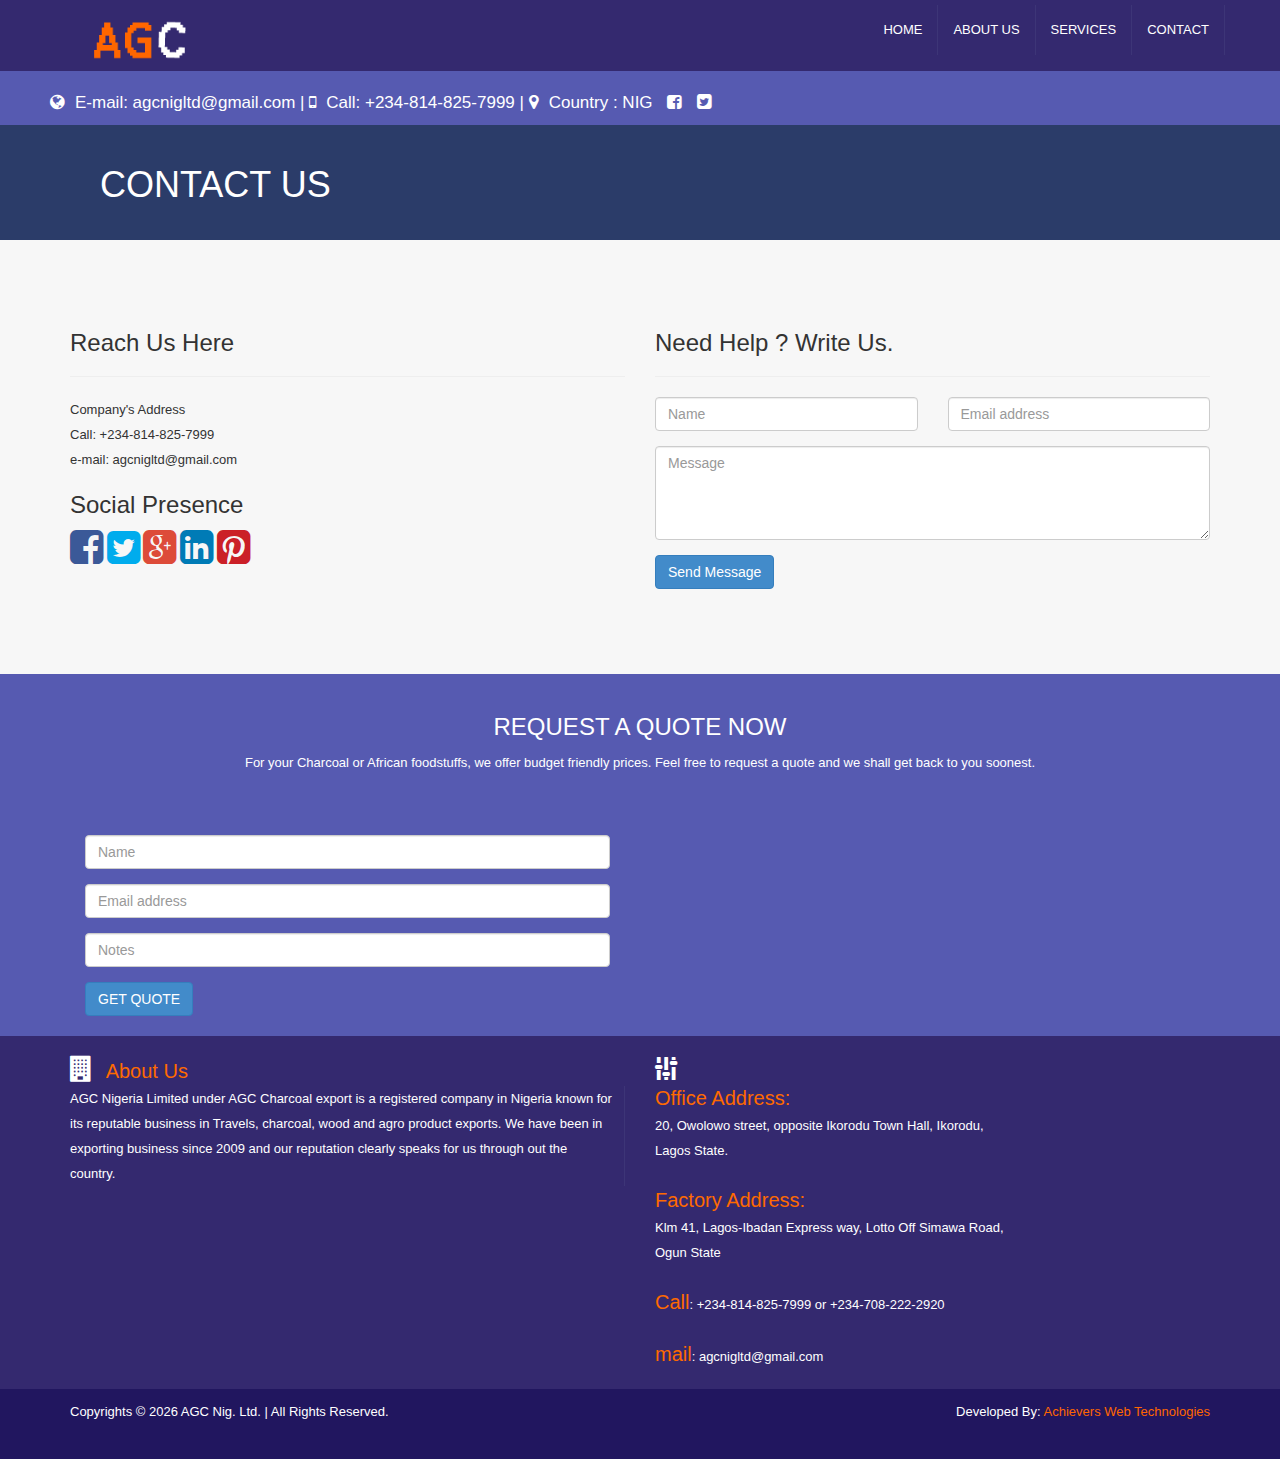
==== commit 0c941575: "Update contact.html" ====
--- a/contact.html
+++ b/contact.html
@@ -1,4 +1,4 @@
-﻿<!DOCTYPE html>
+<!DOCTYPE html>
 <!--[if lt IE 7 ]><html class="ie ie6" lang="en"> <![endif]-->
 <!--[if IE 7 ]><html class="ie ie7" lang="en"> <![endif]-->
 <!--[if IE 8 ]><html class="ie ie8" lang="en"> <![endif]-->
@@ -10,22 +10,22 @@
     <meta name="viewport" content="width=device-width, initial-scale=1, maximum-scale=1" />
     <meta name="author" content="Kazeem Asifat">
     <meta name="keywords" content="AGC Travels and Tours, agc, agc travels and tours, agc travels & tours, AGC Charcoal, AGC Travels & Tours">
-    <meta name="description" content="Welcome to AGC Travels & Tours Nigeria Limited. Under AGC Charcoal export, we have doussie wood, koso wood, ebony and many more for supply.">
+    <meta name="description" content="Welcome to AGC Nigeria Limited. Under AGC Charcoal export, we have doussie wood, koso wood, ebony and many more for supply.">
 
     <!-- Twitter -->
     <meta name="twitter:card" content="summary">
-    <meta name="twitter:site" content="https://kazeeem.github.io/skillzshawarma">
+    <meta name="twitter:site" content="https://kazeeem.github.io/agctravels">
     <meta name="twitter:creator" content="Kazeem Asifat">
-    <meta name="twitter:title" content="Welcome to Skillz Shawarma.">
+    <meta name="twitter:title" content="Welcome to AGC Nigeria Limited.">
     <meta name="twitter:description" content="Welcome to AGC Travels & Tours Nigeria Limited. Under AGC Charcoal export, we have doussie wood, koso wood, ebony and many more for supply.">
-    <meta name="twitter:image" content="https://kazeem.github.io/skillzshawarma/images/img3.jpg">
+    <meta name="twitter:image" content="https://kazeeem.github.io/agctravels/assets/img/truck.jpg">
 
     <!-- Facebook & Whatsapp -->
     <meta property="og:title" content="Welcome to AGC Travels & Tours Nigeria Limited. Under AGC Charcoal export, we have doussie wood, koso wood, ebony and many more for supply.">
-    <meta property="og:url" content="https://kazeeem.github.io/skillzshawarma">
+    <meta property="og:url" content="https://kazeeem.github.io/agctravels">
     <meta property="og:description" content="Welcome to AGC Travels & Tours Nigeria Limited. Under AGC Charcoal export, we have doussie wood, koso wood, ebony and many more for supply.">
-    <meta property="og:image" content="https://kazeeem.github.io/skillzshawarma/images/img3.jpg">
-    <meta property="og:image:secure_url" content="https://kazeeem.github.io/skillzshawarma/images/img3.jpg">
+    <meta property="og:image" content="https://kazeeem.github.io/agctravels/assets/img/truck.jpg">
+    <meta property="og:image:secure_url" content="https://kazeeem.github.io/agctravels/assets/img/truck.jpg">
     <meta property="og:image:width" content="300">
     <meta property="og:image:height" content="200">
     <meta property="og:image:alt" content="site-logo">
@@ -34,7 +34,7 @@
      <!--[if IE]>
         <meta http-equiv="X-UA-Compatible" content="IE=edge,chrome=1">
         <![endif]-->
-    <title>Welcome to AGC Travels & Tours Nigeria Limited. Under AGC Charcoal export, we have doussie wood, koso wood, ebony and many more for supply.</title>
+    <title>Welcome to AGC Nigeria Limited. Under AGC Charcoal export, we have doussie wood, koso wood, ebony and many more for supply.</title>
     <!--  Bootstrap Style -->
     <link href="assets/css/bootstrap.css" rel="stylesheet" />
      <!--  Font-Awesome Style -->
@@ -64,7 +64,7 @@
                     <span class="icon-bar"></span>
                 </button>
 
-                <a class="navbar-brand" href="#">
+                <a class="navbar-brand" href="index.html">
                     <img src="assets/img/logo3.png" class="navbar-brand-logo " alt="" />
                 </a>
             </div>
@@ -83,15 +83,12 @@
     <!--./ Top Menu End -->
     <div class="div-social-top">
 
-        <i class="fa fa-globe "></i>E-mail:  info@agctravels.com   | <i class="fa fa-mobile "></i>Call: +234-814-825-7999  |  <i class="fa fa-map-marker "></i>Country : NIG &nbsp;
-        <a href="https://www.facebook.com/agc agro product" target="_blank">
+        <i class="fa fa-globe "></i>E-mail:  agcnigltd@gmail.com   | <i class="fa fa-mobile "></i>Call: +234-814-825-7999  |  <i class="fa fa-map-marker "></i>Country : NIG &nbsp;
+        <a href="https://www.facebook.com/agcnigltd" target="_blank">
           <i class="fa fa-facebook-square "></i>
         </a>
         <a href="#">
-            <i class="fa fa-linkedin-square "></i>
-        </a>
-        <a href="#">
-            <i class="fa fa-pinterest-square "></i>
+            <i class="fa fa-twitter-square "></i>
         </a>
 
 
@@ -113,11 +110,11 @@
                             <br />
                         Call: +234-814-825-7999
                             <br />
-                        e-mail: info@agctravels.com
+                        e-mail: agcnigltd@gmail.com
                              <br />
                     </p>
                     <h3>Social Presence</h3>
-                    <a href="https://www.facebook.com/agc agro product" target="_blank"><i class="fa fa-facebook-square fa-3x color-facebook"></i></a>
+                    <a href="https://www.facebook.com/agcnigltd" target="_blank"><i class="fa fa-facebook-square fa-3x color-facebook"></i></a>
                     <a href="#"><i class="fa fa-twitter-square fa-3x color-twitter"></i></a>
                     <a href="#"><i class="fa fa-google-plus-square fa-3x color-google-plus"></i></a>
                     <a href="#"><i class="fa fa-linkedin-square fa-3x color-linkedin"></i></a>
@@ -205,29 +202,20 @@
                     <i class="fa fa-building fa-2x"></i>
                     <span>About Us</span>
                     <p>
-                        AGC Travels and Tours Nigeria Limited under AGC Charcoal export is a registered company in Nigeria known for its reputable business in Travels, charcoal and oil palm exports. We have been in exporting business since 2009 and our reputation clearly speaks for us through out the country.
+                        AGC Nigeria Limited under AGC Charcoal export is a registered company in Nigeria known for its reputable business in Travels, charcoal, wood and agro product exports. We have been in exporting business since 2009 and our reputation clearly speaks for us through out the country.
                     </p>
                 </div>
 
                 <div class="col-lg-4 col-md-4">
                     <i class="fa fa-sliders fa-2x"></i>
-                    <span>Our location</span>
                     <small></small>
-                    Company's Address
+                    <span>Office Address:</span><br> 20, Owolowo street, opposite Ikorodu Town Hall, Ikorodu, Lagos State.
+                    <br /><br>
+                    <span>Factory Address:</span><br>Klm 41, Lagos-Ibadan Express way, Lotto Off Simawa Road, Ogun State<br><br>
+                    <span>Call</span>: +234-814-825-7999 or +234-708-222-2920
+                     <br /><br>
+                    <span>mail</span>: agcnigltd@gmail.com
                     <br />
-                    Call: +234-814-825-7999
-                     <br />
-                    mail: info@agctravels.com
-                    <br />
-                    <br />
-                    <form role="form">
-                        <div class="input-group">
-                            <input type="text" class="form-control" autocomplete="off" placeholder="Enter your email" required />
-                            <span class="input-group-btn">
-                                <button class="btn btn-primary" type="button">Subscribe!</button>
-                            </span>
-                        </div>
-                    </form>
                 </div>
             </div>
         </div>
@@ -237,10 +225,10 @@
         <div class="container">
             <div class="row">
                 <div class="col-lg-6 col-md-6 text-left">
-                   Copyrights &copy; <script>document.write(new Date().getFullYear());</script> AGC Travels & Tours | All Rights Reserved.                 
+                   Copyrights &copy; <script>document.write(new Date().getFullYear());</script> AGC Nig. Ltd. | All Rights Reserved.  <br><br>               
                 </div>
                 <div class="col-lg-6 col-md-6">
-                    Developed By: <a href="http://kazeeem.github.io" target="_blank" style="color:#fff" >Kazeem</a>    
+                    Developed By: <a href="http://achieverz.000webhostapp.com" target="_blank" style="color:#ff6600" >Achievers Web Technologies</a>    
                 </div>
             </div>
 
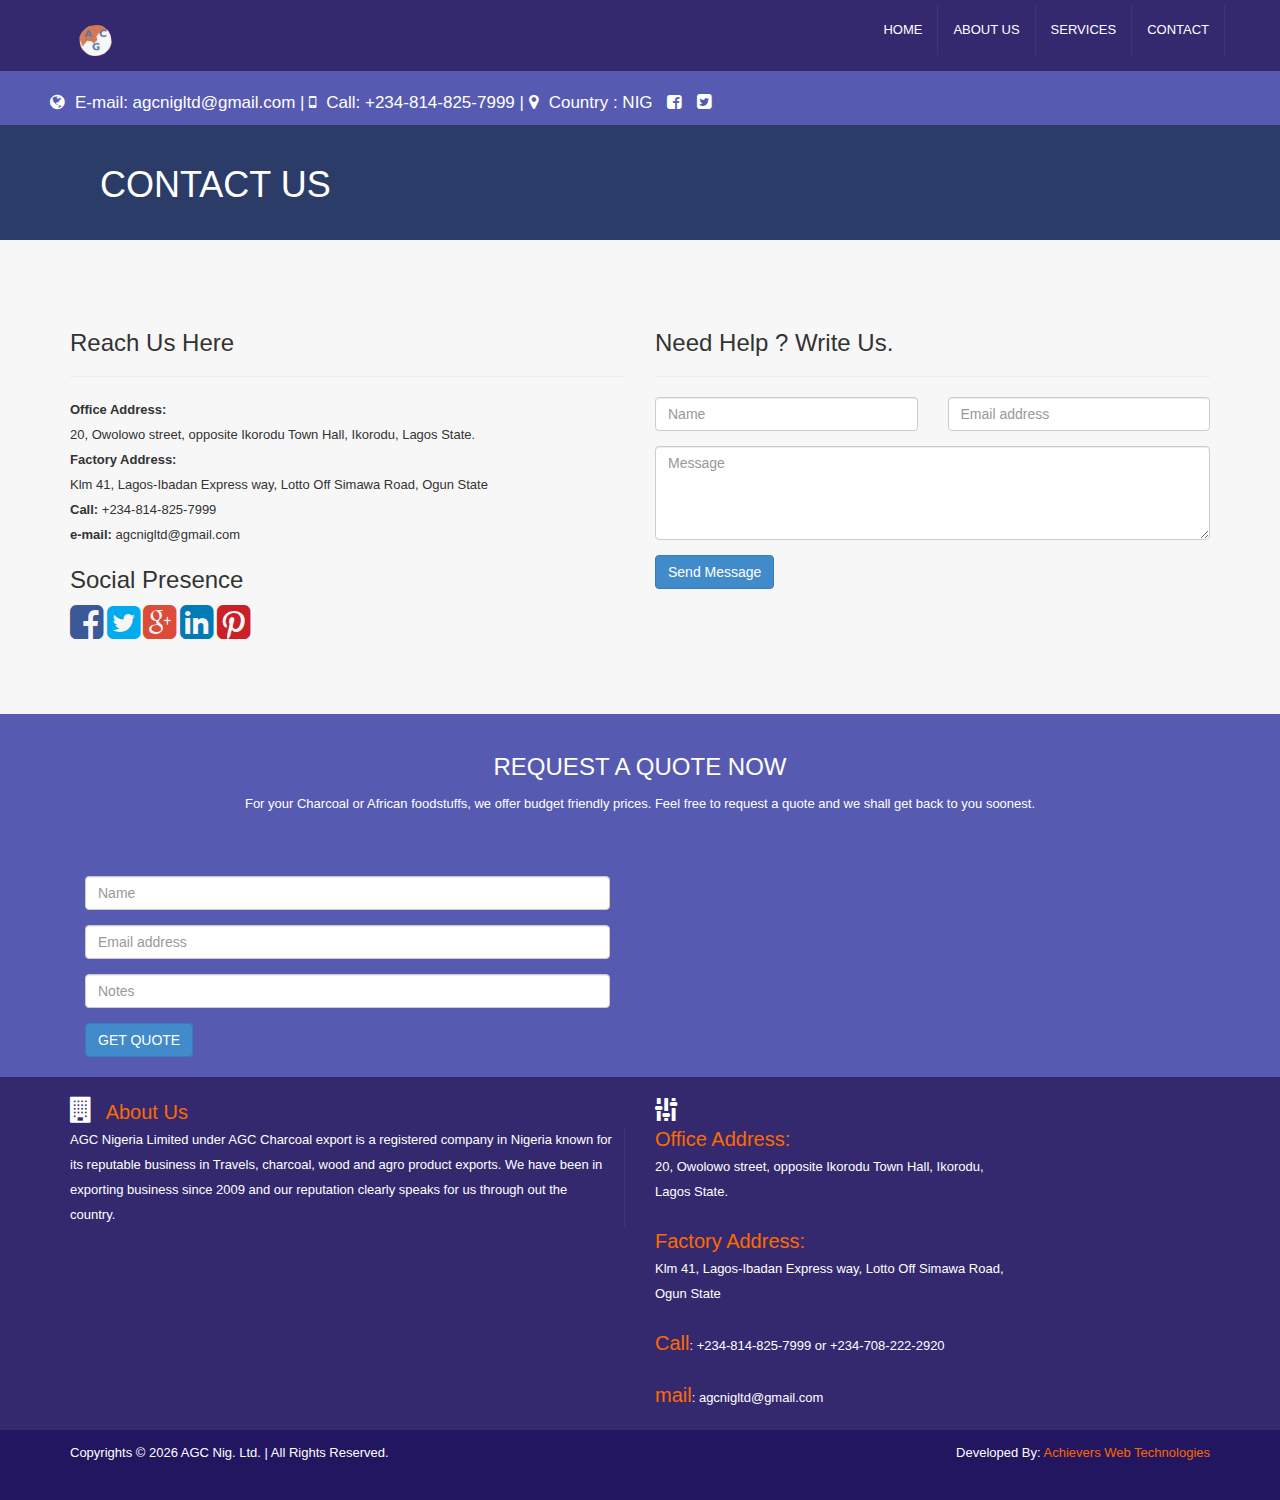
==== commit b16339c5: "Update contact.html" ====
--- a/contact.html
+++ b/contact.html
@@ -106,11 +106,12 @@
                     <h3>Reach Us Here</h3>
                     <hr />
                     <p>
-                        Company's Address
+                        <strong>Office Address:</strong><br> 20, Owolowo street, opposite Ikorodu Town Hall, Ikorodu, Lagos State.
+                    <br />
+                    <strong>Factory Address:</strong><br>Klm 41, Lagos-Ibadan Express way, Lotto Off Simawa Road, Ogun State<br>
+                        <strong>Call:</strong> +234-814-825-7999
                             <br />
-                        Call: +234-814-825-7999
-                            <br />
-                        e-mail: agcnigltd@gmail.com
+                        <strong>e-mail:</strong> agcnigltd@gmail.com
                              <br />
                     </p>
                     <h3>Social Presence</h3>
